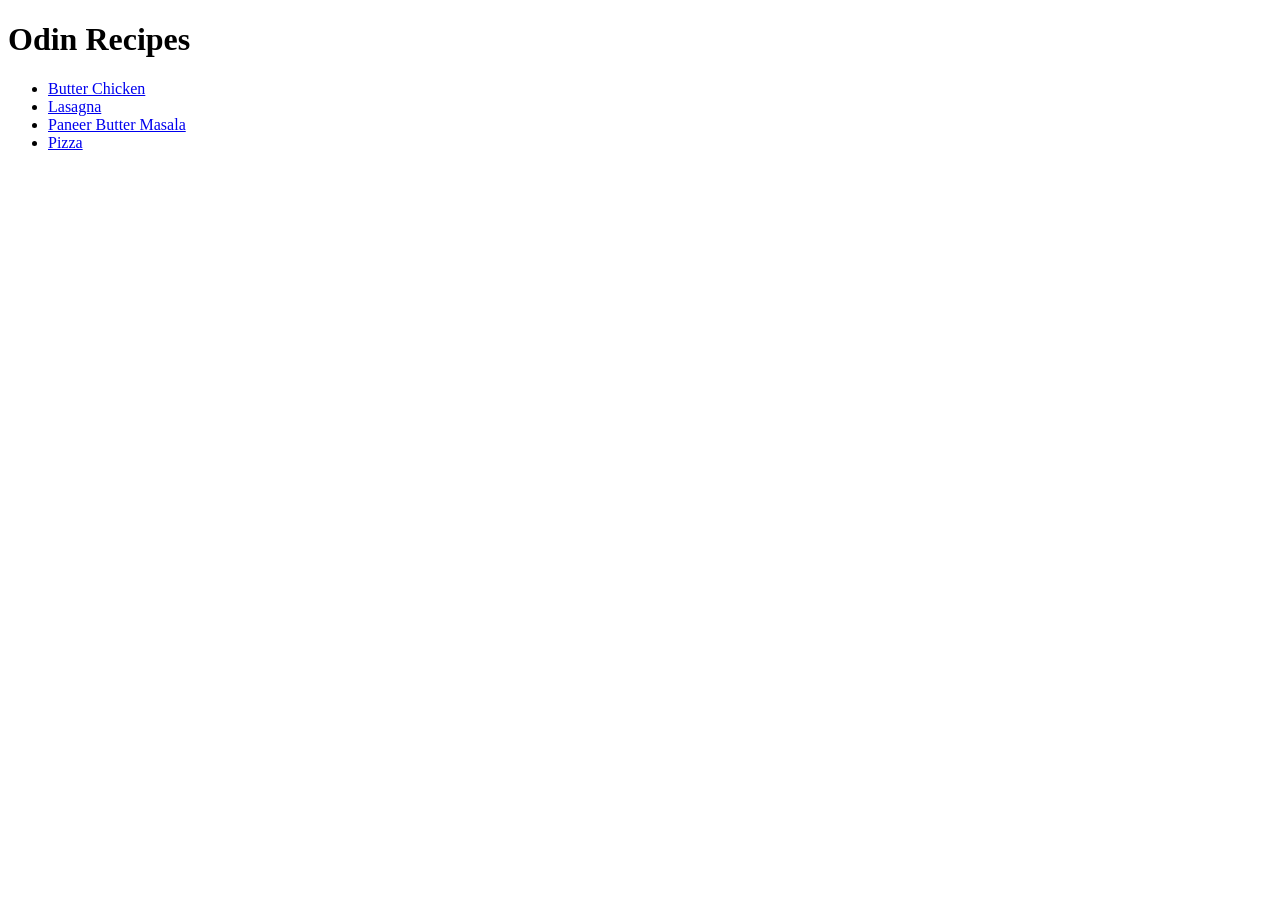
==== index.html @ e173b4e4 "Added html files and added link in index.html for other pages" ====
<!DOCTYPE html>
<html lang="en">
<head>
    <meta charset="UTF-8">
    <meta name="viewport" content="width=device-width, initial-scale=1.0">
    <title>Recipes</title>
</head>
<body>
    <h1>Odin Recipes</h1>
    <ul>
        <li><a href="./recipes/butter-chicken.html">Butter Chicken</a></li>
        <li><a href="./recipes/lasagna.html">Lasagna</a></li>
        <li><a href="./recipes/paneer-butter-masala.html">Paneer Butter Masala</a></li>
        <li><a href="./recipes/pizza.html">Pizza</a></li>
    </ul>
</body>
</html>
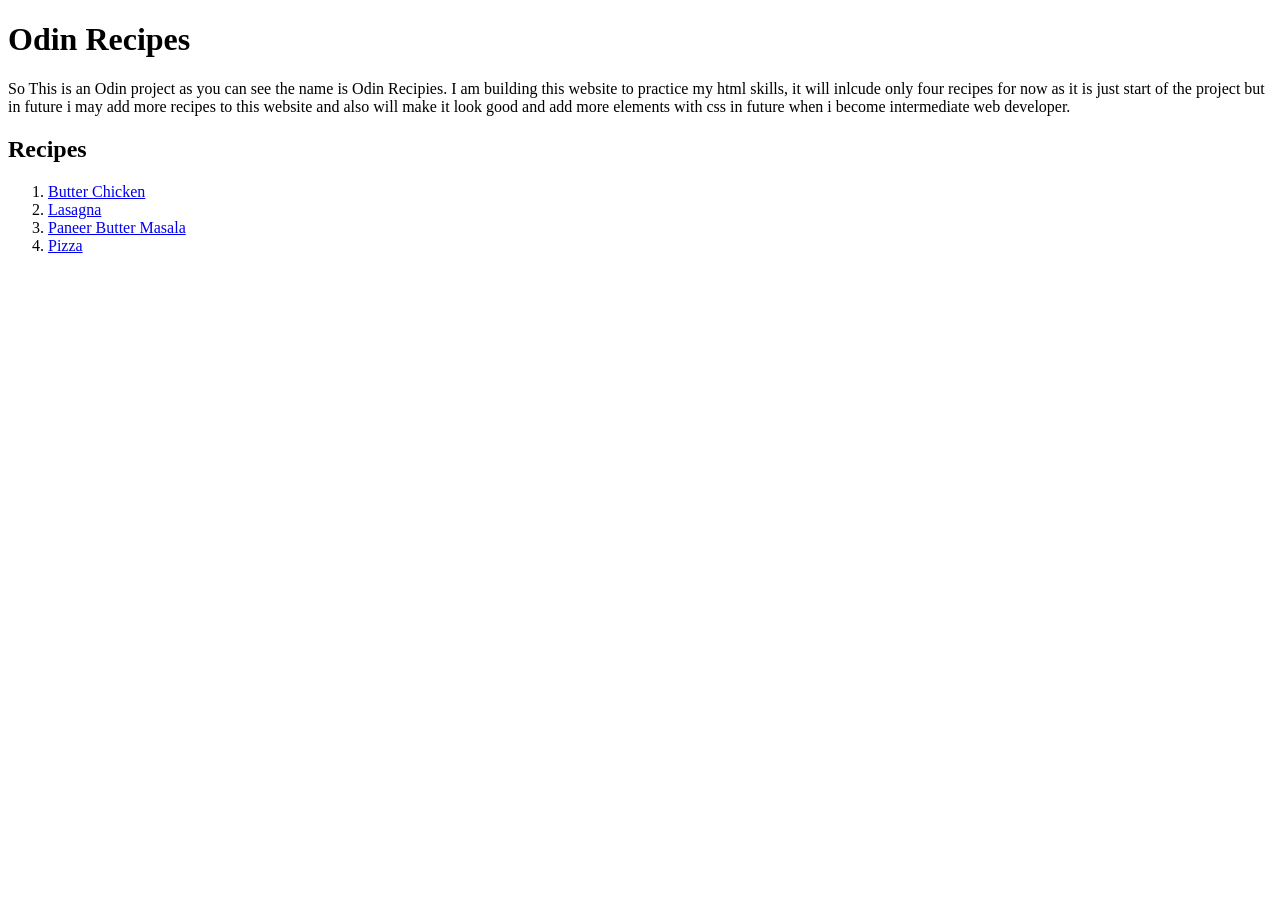
==== commit 7b653303: "made butter-chicken webpage" ====
--- a/index.html
+++ b/index.html
@@ -7,11 +7,18 @@
 </head>
 <body>
     <h1>Odin Recipes</h1>
-    <ul>
+    <p> So This is an Odin project as you can see the name is Odin Recipies.
+        I am building this website to practice my html skills, it will inlcude only four recipes for now as
+        it is just start of the project but in future i may add more recipes to this website
+        and also will make it look good and add more elements with css in future when i become intermediate web developer.
+
+    </p>
+    <h2>Recipes</h2>
+    <ol>
         <li><a href="./recipes/butter-chicken.html">Butter Chicken</a></li>
         <li><a href="./recipes/lasagna.html">Lasagna</a></li>
         <li><a href="./recipes/paneer-butter-masala.html">Paneer Butter Masala</a></li>
         <li><a href="./recipes/pizza.html">Pizza</a></li>
-    </ul>
+    </ol>
 </body>
 </html>
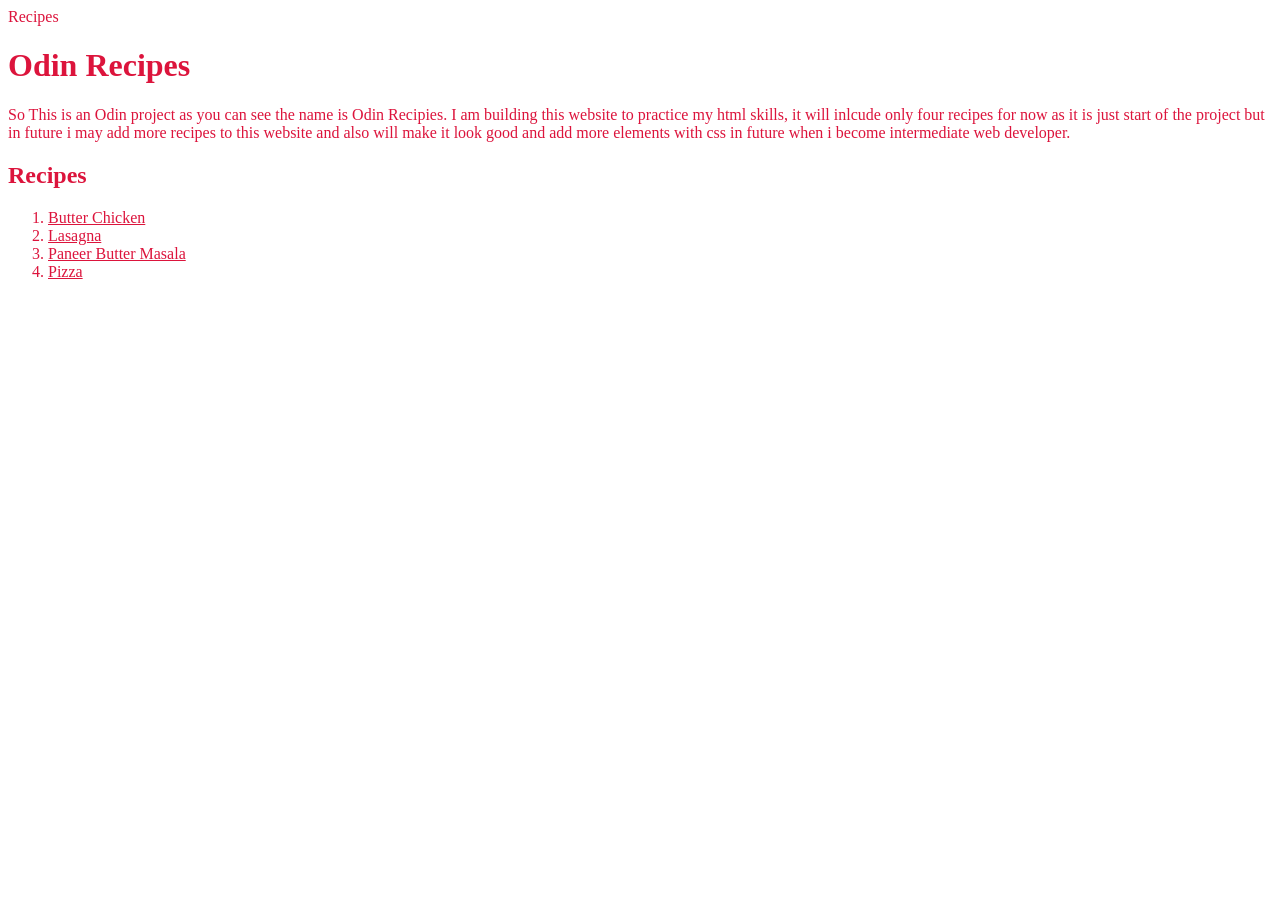
==== commit 61221fde: "Added first css file to the project with crimson color as universal selector" ====
--- a/index.html
+++ b/index.html
@@ -3,6 +3,7 @@
 <head>
     <meta charset="UTF-8">
     <meta name="viewport" content="width=device-width, initial-scale=1.0">
+    <link rel="stylesheet" href="./style.css"
     <title>Recipes</title>
 </head>
 <body>
--- a/style.css
+++ b/style.css
@@ -0,0 +1,3 @@
+* {
+    color: crimson;
+}
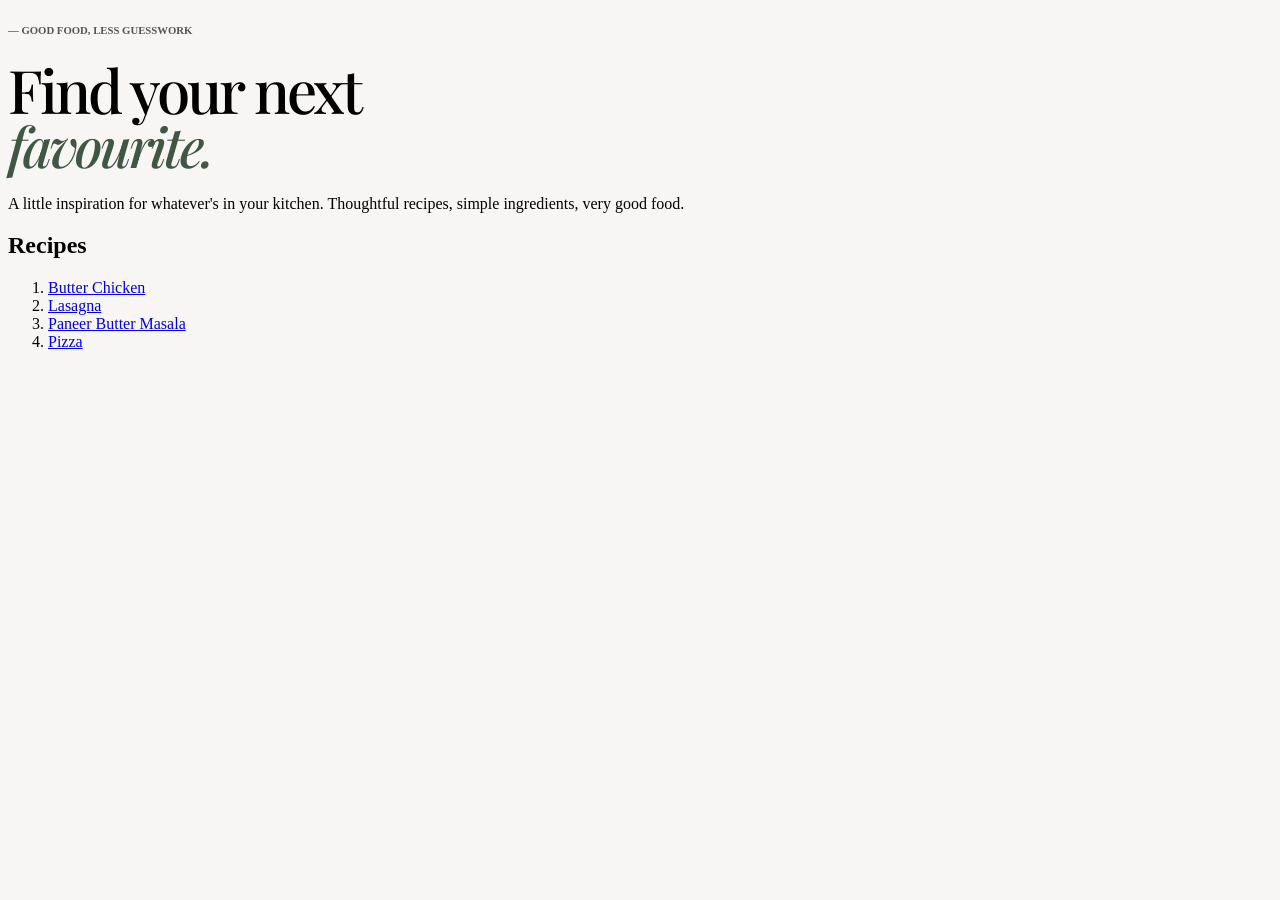
==== commit 48ab4d56: "Styled Heading of the index.html file with css" ====
--- a/index.html
+++ b/index.html
@@ -2,16 +2,21 @@
 <html lang="en">
 <head>
     <meta charset="UTF-8">
-    <meta name="viewport" content="width=device-width, initial-scale=1.0">
-    <link rel="stylesheet" href="./style.css"
+    <link rel="preconnect" href="https://fonts.googleapis.com">
+    <link rel="preconnect" href="https://fonts.gstatic.com" crossorigin>
+    <link href="https://fonts.googleapis.com/css2?family=Playfair+Display:ital,wght@0,400..900;1,400..900&display=swap" rel="stylesheet">
+    <link rel="stylesheet" href="./style.css">
     <title>Recipes</title>
 </head>
 <body>
-    <h1>Odin Recipes</h1>
-    <p> So This is an Odin project as you can see the name is Odin Recipies.
-        I am building this website to practice my html skills, it will inlcude only four recipes for now as
-        it is just start of the project but in future i may add more recipes to this website
-        and also will make it look good and add more elements with css in future when i become intermediate web developer.
+    <h6 div class="hero">— GOOD FOOD, LESS GUESSWORK</h6>
+    <h1><div class="heading-normal">Find your next</div>
+        <div class="heading-italic">favourite.</div>
+    </h1>
+
+    <p> A little inspiration for whatever's in your kitchen.
+        Thoughtful recipes, simple ingredients,
+        very good food.
 
     </p>
     <h2>Recipes</h2>
--- a/style.css
+++ b/style.css
@@ -1,3 +1,27 @@
-* {
-    color: crimson;
-}+*{
+    background-color: #f7f6f5fc;
+}
+
+.hero {
+    font-weight: 600;
+    color: #52574f;
+    line-height: 0.98;
+}
+.heading-normal {
+    font-family:"Playfair Display", serif;
+    font-weight: 500;
+    font-size: 60px;
+    letter-spacing:-3px;
+    font-style: normal;
+    line-height: 0.98;
+    
+}
+.heading-italic {
+    font-family: "Playfair Display",serif;
+    font-style: italic;
+    color: #405744;
+    font-weight: 500;
+    font-size: 55px;
+    line-height: 0.98;
+    letter-spacing: -3px;
+}
